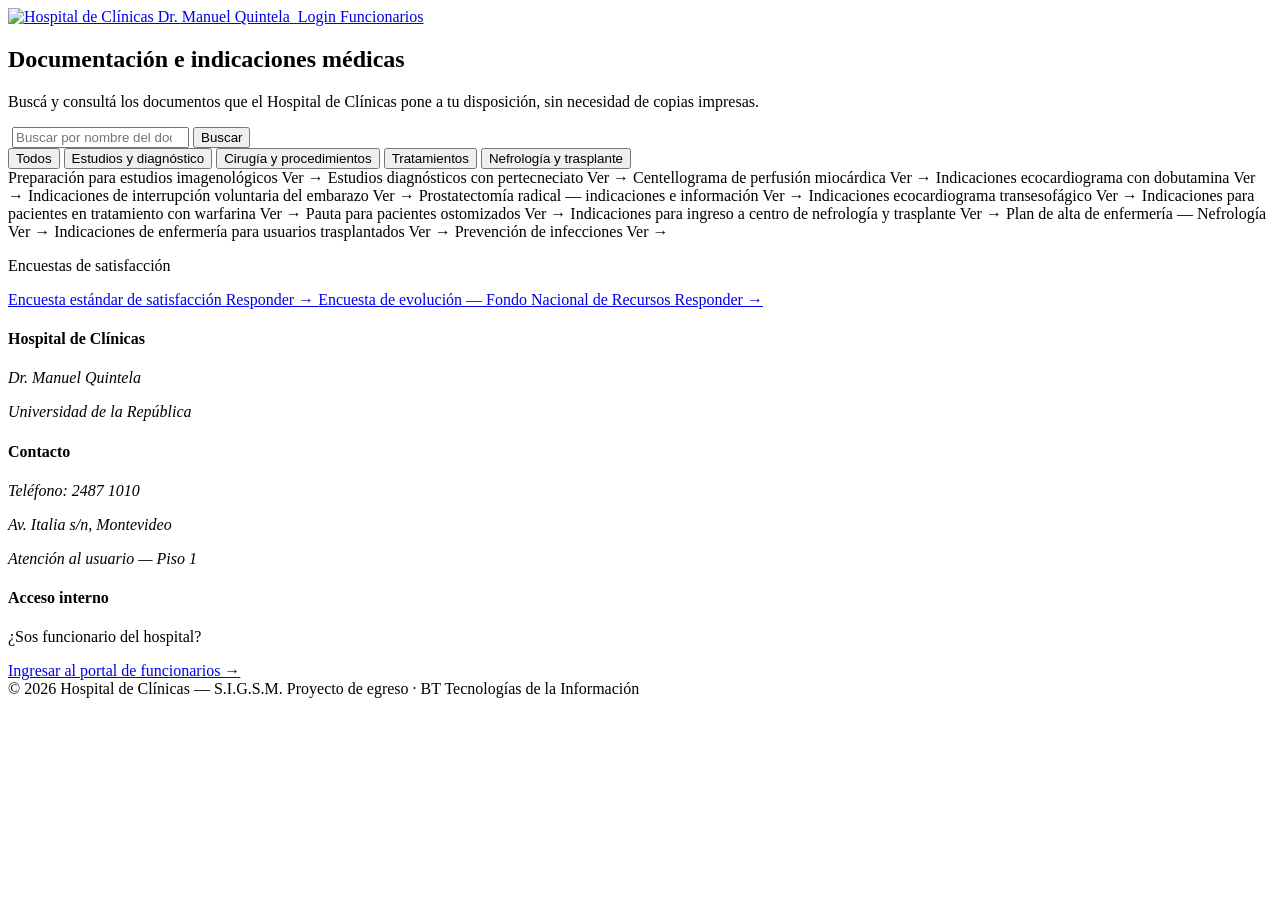
==== frontend/index.html @ ce25505e "v2.0 Feat y Style Feat: se implemento un login funcional con una pequeña base de datos Style: se hi" ====
<!DOCTYPE html>
<html lang="es">
<head>
  <meta charset="UTF-8">
  <meta name="viewport" content="width=device-width, initial-scale=1.0">
  <title>Portal Usuario | S.I.G.S.M. — Hospital de Clínicas</title>
  <link rel="icon" type="image/png" href="/sigsm/frontend/img/logohc.png">
  <link href="/sigsm/frontend/css/portal-usuario.css" rel="stylesheet">
</head>
<body>

<!-- HEADER -->
<header class="site-header">
  <div class="header-inner">
    <a href="/sigsm/frontend/index.html" class="marca">
      <img src="/sigsm/frontend/img/logohc.png" alt="Hospital de Clínicas Dr. Manuel Quintela" class="marca__logo">
    </a>
    <a href="/sigsm/frontend/login.html" class="btn-login">
      <img src="/sigsm/frontend/img/signin.png" alt="" class="btn-login__icono" aria-hidden="true">
      <span>Login Funcionarios</span>
    </a>
  </div>
</header>

<!-- BUSCADOR -->
<section class="hero">
  <div class="contenedor">
    <h1>Documentación e indicaciones médicas</h1>
    <p>Buscá y consultá los documentos que el Hospital de Clínicas pone a tu disposición, sin necesidad de copias impresas.</p>

    <form class="buscador" role="search" onsubmit="return false;">
      <img src="/sigsm/frontend/img/busqueda.png" alt="" class="buscador__icono" aria-hidden="true">
      <input
        type="search"
        id="buscador-input"
        placeholder="Buscar por nombre del documento…"
        autocomplete="off">
      <button type="submit" class="buscador__btn">Buscar</button>
    </form>

    <div class="filtros" role="group" aria-label="Filtrar por categoría">
      <button class="filtro-chip" data-filtro="todos"        aria-pressed="true">Todos</button>
      <button class="filtro-chip" data-filtro="estudios"     aria-pressed="false">Estudios y diagnóstico</button>
      <button class="filtro-chip" data-filtro="cirugia"      aria-pressed="false">Cirugía y procedimientos</button>
      <button class="filtro-chip" data-filtro="tratamientos" aria-pressed="false">Tratamientos</button>
      <button class="filtro-chip" data-filtro="nefrologia"   aria-pressed="false">Nefrología y trasplante</button>
    </div>
  </div>
</section>

<!-- MAIN -->
<main class="documentos">
  <div class="contenedor">
<!-- Lista plana de documentos -->
    <div class="doc-lista" id="doc-lista">

      <a class="doc-fila" data-titulo="preparación para estudios imagenológicos" data-categoria="estudios">
        <span class="doc-fila__titulo">Preparación para estudios imagenológicos</span>
        <span class="doc-fila__ver">Ver →</span>
      </a>

      <a class="doc-fila" data-titulo="estudios diagnósticos con pertecneciato" data-categoria="estudios">
        <span class="doc-fila__titulo">Estudios diagnósticos con pertecneciato</span>
        <span class="doc-fila__ver">Ver →</span>
      </a>

      <a class="doc-fila" data-titulo="centellograma de perfusión miocárdica" data-categoria="estudios">
        <span class="doc-fila__titulo">Centellograma de perfusión miocárdica</span>        
        <span class="doc-fila__ver">Ver →</span>
      </a>

      <a class="doc-fila" data-titulo="indicaciones ecocardiograma con dobutamina" data-categoria="estudios">
        <span class="doc-fila__titulo">Indicaciones ecocardiograma con dobutamina</span>
        <span class="doc-fila__ver">Ver →</span>
      </a>

      <a class="doc-fila" data-titulo="indicaciones de interrupción voluntaria del embarazo" data-categoria="cirugia">
        <span class="doc-fila__titulo">Indicaciones de interrupción voluntaria del embarazo</span>
        <span class="doc-fila__ver">Ver →</span>
      </a>

      <a class="doc-fila" data-titulo="prostatectomía radical indicaciones e información" data-categoria="cirugia">
        <span class="doc-fila__titulo">Prostatectomía radical — indicaciones e información</span>
        <span class="doc-fila__ver">Ver →</span>
      </a>

      <a class="doc-fila" data-titulo="indicaciones ecocardiograma transesofágico" data-categoria="cirugia">
        <span class="doc-fila__titulo">Indicaciones ecocardiograma transesofágico</span>
        <span class="doc-fila__ver">Ver →</span>
      </a>

      <a class="doc-fila" data-titulo="indicaciones para pacientes en tratamiento con warfarina" data-categoria="tratamientos">
        <span class="doc-fila__titulo">Indicaciones para pacientes en tratamiento con warfarina</span>
        <span class="doc-fila__ver">Ver →</span>
      </a>

      <a class="doc-fila" data-titulo="pauta para pacientes ostomizados" data-categoria="tratamientos">
        <span class="doc-fila__titulo">Pauta para pacientes ostomizados</span>
        <span class="doc-fila__ver">Ver →</span>
      </a>

      <a class="doc-fila" data-titulo="indicaciones para ingreso a centro de nefrología y trasplante" data-categoria="nefrologia">
        <span class="doc-fila__titulo">Indicaciones para ingreso a centro de nefrología y trasplante</span>
        <span class="doc-fila__ver">Ver →</span>
      </a>

      <a class="doc-fila" data-titulo="plan de alta de enfermería nefrología" data-categoria="nefrologia">
        <span class="doc-fila__titulo">Plan de alta de enfermería — Nefrología</span>
        <span class="doc-fila__ver">Ver →</span>
      </a>

      <a class="doc-fila" data-titulo="indicaciones de enfermería para usuarios trasplantados" data-categoria="nefrologia">
        <span class="doc-fila__titulo">Indicaciones de enfermería para usuarios trasplantados</span>
        <span class="doc-fila__ver">Ver →</span>
      </a>

      <a  class="doc-fila" data-titulo="prevención de infecciones" data-categoria="nefrologia">
        <span class="doc-fila__titulo">Prevención de infecciones</span>
        <span class="doc-fila__ver">Ver →</span>
      </a>

    </div>

    <!-- Sección encuestas -->
    <section class="encuestas">
      <p class="encuestas__titulo">Encuestas de satisfacción</p>
      <div class="encuestas-grid">
        <a href="#" class="encuesta-card">
          <span class="encuesta-card__nombre">Encuesta estándar de satisfacción</span>
          <span class="encuesta-card__accion">Responder →</span>
        </a>
        <a href="#" class="encuesta-card">
          <span class="encuesta-card__nombre">Encuesta de evolución — Fondo Nacional de Recursos</span>
          <span class="encuesta-card__accion">Responder →</span>
        </a>
      </div>
    </section>

</main>

<!-- FOOTER -->
<footer class="site-footer">
  <div class="contenedor">
    <div class="footer-grid">
      <div class="footer-col">
        <h4>Hospital de Clínicas</h4>
        <address>
          <p>Dr. Manuel Quintela</p>
          <p>Universidad de la República</p>
        </address>
      </div>
      <div class="footer-col">
        <h4>Contacto</h4>
        <address>
          <p>Teléfono: 2487 1010</p>
          <p>Av. Italia s/n, Montevideo</p>
          <p>Atención al usuario — Piso 1</p>
        </address>
      </div>
      <div class="footer-col">
        <h4>Acceso interno</h4>
        <p>¿Sos funcionario del hospital?</p>
        <a href="/sigsm/frontend/login.html">Ingresar al portal de funcionarios →</a>
      </div>
    </div>
    <div class="footer-bottom">
      <span>© 2026 Hospital de Clínicas — S.I.G.S.M.</span>
      <span>Proyecto de egreso · BT Tecnologías de la Información</span>
    </div>
  </div>
</footer>

<script>
  const input  = document.getElementById('buscador-input');
  const chips  = document.querySelectorAll('.filtro-chip');
  const filas  = document.querySelectorAll('.doc-fila');
  const sinRes = document.getElementById('sin-resultados');

  function filtrar() {
    const texto  = input.value.trim().toLowerCase();
    const activo = document.querySelector('.filtro-chip[aria-pressed="true"]').dataset.filtro;
    let total    = 0;

    filas.forEach(fila => {
      const coincideTexto = texto === '' || fila.dataset.titulo.includes(texto);
      const coincideCat   = activo === 'todos' || fila.dataset.categoria === activo;
      const visible       = coincideTexto && coincideCat;
      fila.toggleAttribute('hidden', !visible);
      if (visible) total++;
    });

    sinRes.style.display = total === 0 ? 'block' : 'none';
  }

  input.addEventListener('input', filtrar);

  chips.forEach(chip => {
    chip.addEventListener('click', () => {
      chips.forEach(c => c.setAttribute('aria-pressed', 'false'));
      chip.setAttribute('aria-pressed', 'true');
      filtrar();
    });
  });
</script>

</body>
</html>
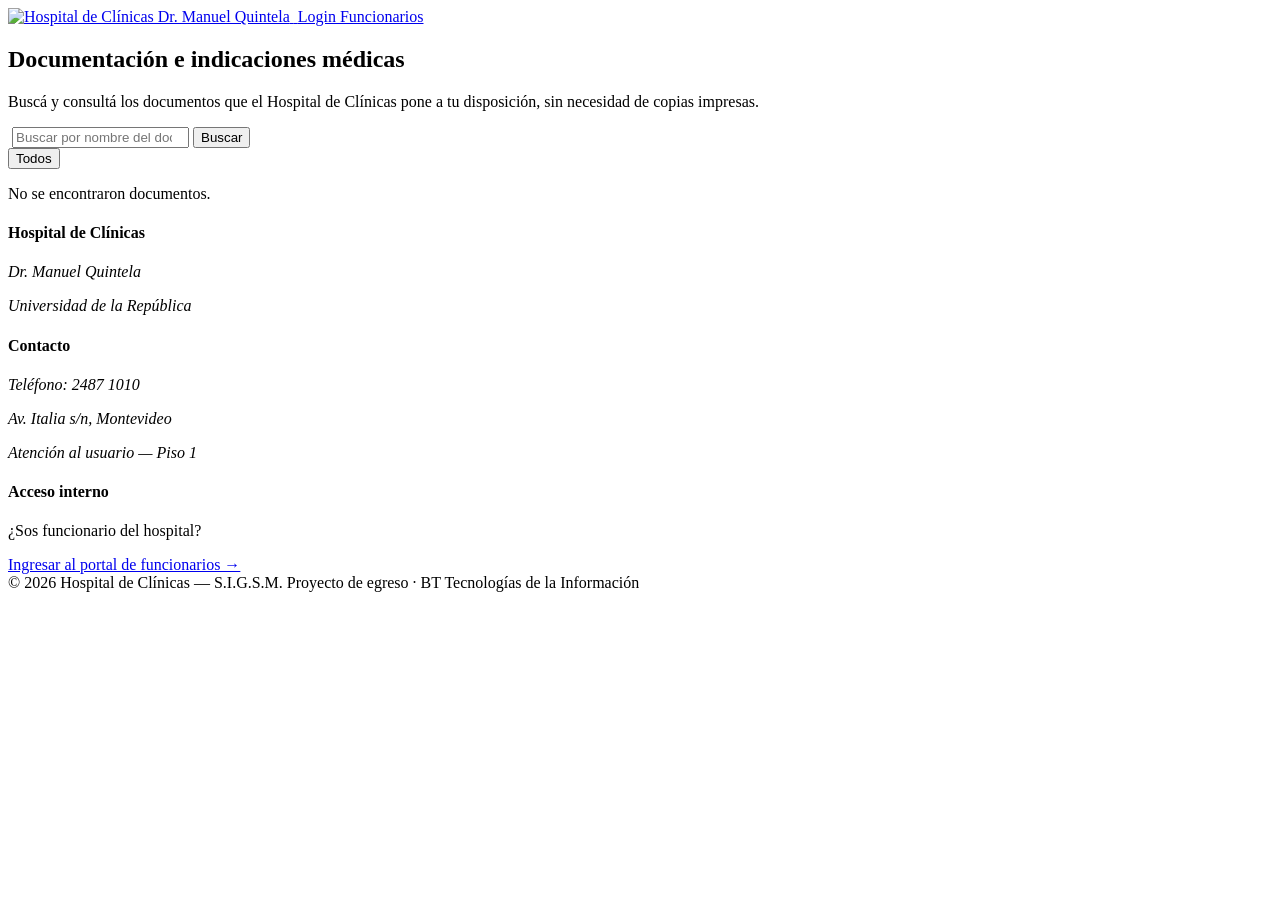
==== commit ba7596f9: "Add files via upload" ====
--- a/frontend/index.html
+++ b/frontend/index.html
@@ -1,207 +1,114 @@
-<!DOCTYPE html>
-<html lang="es">
-<head>
-  <meta charset="UTF-8">
-  <meta name="viewport" content="width=device-width, initial-scale=1.0">
-  <title>Portal Usuario | S.I.G.S.M. — Hospital de Clínicas</title>
-  <link rel="icon" type="image/png" href="/sigsm/frontend/img/logohc.png">
-  <link href="/sigsm/frontend/css/portal-usuario.css" rel="stylesheet">
-</head>
-<body>
-
-<!-- HEADER -->
-<header class="site-header">
-  <div class="header-inner">
-    <a href="/sigsm/frontend/index.html" class="marca">
-      <img src="/sigsm/frontend/img/logohc.png" alt="Hospital de Clínicas Dr. Manuel Quintela" class="marca__logo">
-    </a>
-    <a href="/sigsm/frontend/login.html" class="btn-login">
-      <img src="/sigsm/frontend/img/signin.png" alt="" class="btn-login__icono" aria-hidden="true">
-      <span>Login Funcionarios</span>
-    </a>
-  </div>
-</header>
-
-<!-- BUSCADOR -->
-<section class="hero">
-  <div class="contenedor">
-    <h1>Documentación e indicaciones médicas</h1>
-    <p>Buscá y consultá los documentos que el Hospital de Clínicas pone a tu disposición, sin necesidad de copias impresas.</p>
-
-    <form class="buscador" role="search" onsubmit="return false;">
-      <img src="/sigsm/frontend/img/busqueda.png" alt="" class="buscador__icono" aria-hidden="true">
-      <input
-        type="search"
-        id="buscador-input"
-        placeholder="Buscar por nombre del documento…"
-        autocomplete="off">
-      <button type="submit" class="buscador__btn">Buscar</button>
-    </form>
-
-    <div class="filtros" role="group" aria-label="Filtrar por categoría">
-      <button class="filtro-chip" data-filtro="todos"        aria-pressed="true">Todos</button>
-      <button class="filtro-chip" data-filtro="estudios"     aria-pressed="false">Estudios y diagnóstico</button>
-      <button class="filtro-chip" data-filtro="cirugia"      aria-pressed="false">Cirugía y procedimientos</button>
-      <button class="filtro-chip" data-filtro="tratamientos" aria-pressed="false">Tratamientos</button>
-      <button class="filtro-chip" data-filtro="nefrologia"   aria-pressed="false">Nefrología y trasplante</button>
-    </div>
-  </div>
-</section>
-
-<!-- MAIN -->
-<main class="documentos">
-  <div class="contenedor">
-<!-- Lista plana de documentos -->
-    <div class="doc-lista" id="doc-lista">
-
-      <a class="doc-fila" data-titulo="preparación para estudios imagenológicos" data-categoria="estudios">
-        <span class="doc-fila__titulo">Preparación para estudios imagenológicos</span>
-        <span class="doc-fila__ver">Ver →</span>
-      </a>
-
-      <a class="doc-fila" data-titulo="estudios diagnósticos con pertecneciato" data-categoria="estudios">
-        <span class="doc-fila__titulo">Estudios diagnósticos con pertecneciato</span>
-        <span class="doc-fila__ver">Ver →</span>
-      </a>
-
-      <a class="doc-fila" data-titulo="centellograma de perfusión miocárdica" data-categoria="estudios">
-        <span class="doc-fila__titulo">Centellograma de perfusión miocárdica</span>        
-        <span class="doc-fila__ver">Ver →</span>
-      </a>
-
-      <a class="doc-fila" data-titulo="indicaciones ecocardiograma con dobutamina" data-categoria="estudios">
-        <span class="doc-fila__titulo">Indicaciones ecocardiograma con dobutamina</span>
-        <span class="doc-fila__ver">Ver →</span>
-      </a>
-
-      <a class="doc-fila" data-titulo="indicaciones de interrupción voluntaria del embarazo" data-categoria="cirugia">
-        <span class="doc-fila__titulo">Indicaciones de interrupción voluntaria del embarazo</span>
-        <span class="doc-fila__ver">Ver →</span>
-      </a>
-
-      <a class="doc-fila" data-titulo="prostatectomía radical indicaciones e información" data-categoria="cirugia">
-        <span class="doc-fila__titulo">Prostatectomía radical — indicaciones e información</span>
-        <span class="doc-fila__ver">Ver →</span>
-      </a>
-
-      <a class="doc-fila" data-titulo="indicaciones ecocardiograma transesofágico" data-categoria="cirugia">
-        <span class="doc-fila__titulo">Indicaciones ecocardiograma transesofágico</span>
-        <span class="doc-fila__ver">Ver →</span>
-      </a>
-
-      <a class="doc-fila" data-titulo="indicaciones para pacientes en tratamiento con warfarina" data-categoria="tratamientos">
-        <span class="doc-fila__titulo">Indicaciones para pacientes en tratamiento con warfarina</span>
-        <span class="doc-fila__ver">Ver →</span>
-      </a>
-
-      <a class="doc-fila" data-titulo="pauta para pacientes ostomizados" data-categoria="tratamientos">
-        <span class="doc-fila__titulo">Pauta para pacientes ostomizados</span>
-        <span class="doc-fila__ver">Ver →</span>
-      </a>
-
-      <a class="doc-fila" data-titulo="indicaciones para ingreso a centro de nefrología y trasplante" data-categoria="nefrologia">
-        <span class="doc-fila__titulo">Indicaciones para ingreso a centro de nefrología y trasplante</span>
-        <span class="doc-fila__ver">Ver →</span>
-      </a>
-
-      <a class="doc-fila" data-titulo="plan de alta de enfermería nefrología" data-categoria="nefrologia">
-        <span class="doc-fila__titulo">Plan de alta de enfermería — Nefrología</span>
-        <span class="doc-fila__ver">Ver →</span>
-      </a>
-
-      <a class="doc-fila" data-titulo="indicaciones de enfermería para usuarios trasplantados" data-categoria="nefrologia">
-        <span class="doc-fila__titulo">Indicaciones de enfermería para usuarios trasplantados</span>
-        <span class="doc-fila__ver">Ver →</span>
-      </a>
-
-      <a  class="doc-fila" data-titulo="prevención de infecciones" data-categoria="nefrologia">
-        <span class="doc-fila__titulo">Prevención de infecciones</span>
-        <span class="doc-fila__ver">Ver →</span>
-      </a>
-
-    </div>
-
-    <!-- Sección encuestas -->
-    <section class="encuestas">
-      <p class="encuestas__titulo">Encuestas de satisfacción</p>
-      <div class="encuestas-grid">
-        <a href="#" class="encuesta-card">
-          <span class="encuesta-card__nombre">Encuesta estándar de satisfacción</span>
-          <span class="encuesta-card__accion">Responder →</span>
-        </a>
-        <a href="#" class="encuesta-card">
-          <span class="encuesta-card__nombre">Encuesta de evolución — Fondo Nacional de Recursos</span>
-          <span class="encuesta-card__accion">Responder →</span>
-        </a>
-      </div>
-    </section>
-
-</main>
-
-<!-- FOOTER -->
-<footer class="site-footer">
-  <div class="contenedor">
-    <div class="footer-grid">
-      <div class="footer-col">
-        <h4>Hospital de Clínicas</h4>
-        <address>
-          <p>Dr. Manuel Quintela</p>
-          <p>Universidad de la República</p>
-        </address>
-      </div>
-      <div class="footer-col">
-        <h4>Contacto</h4>
-        <address>
-          <p>Teléfono: 2487 1010</p>
-          <p>Av. Italia s/n, Montevideo</p>
-          <p>Atención al usuario — Piso 1</p>
-        </address>
-      </div>
-      <div class="footer-col">
-        <h4>Acceso interno</h4>
-        <p>¿Sos funcionario del hospital?</p>
-        <a href="/sigsm/frontend/login.html">Ingresar al portal de funcionarios →</a>
-      </div>
-    </div>
-    <div class="footer-bottom">
-      <span>© 2026 Hospital de Clínicas — S.I.G.S.M.</span>
-      <span>Proyecto de egreso · BT Tecnologías de la Información</span>
-    </div>
-  </div>
-</footer>
-
-<script>
-  const input  = document.getElementById('buscador-input');
-  const chips  = document.querySelectorAll('.filtro-chip');
-  const filas  = document.querySelectorAll('.doc-fila');
-  const sinRes = document.getElementById('sin-resultados');
-
-  function filtrar() {
-    const texto  = input.value.trim().toLowerCase();
-    const activo = document.querySelector('.filtro-chip[aria-pressed="true"]').dataset.filtro;
-    let total    = 0;
-
-    filas.forEach(fila => {
-      const coincideTexto = texto === '' || fila.dataset.titulo.includes(texto);
-      const coincideCat   = activo === 'todos' || fila.dataset.categoria === activo;
-      const visible       = coincideTexto && coincideCat;
-      fila.toggleAttribute('hidden', !visible);
-      if (visible) total++;
-    });
-
-    sinRes.style.display = total === 0 ? 'block' : 'none';
-  }
-
-  input.addEventListener('input', filtrar);
-
-  chips.forEach(chip => {
-    chip.addEventListener('click', () => {
-      chips.forEach(c => c.setAttribute('aria-pressed', 'false'));
-      chip.setAttribute('aria-pressed', 'true');
-      filtrar();
-    });
-  });
-</script>
-
-</body>
+<!DOCTYPE html>
+<html lang="es">
+<head>
+  <meta charset="UTF-8">
+  <meta name="viewport" content="width=device-width, initial-scale=1.0">
+  <title>Portal Usuario | S.I.G.S.M. — Hospital de Clínicas</title>
+  <link rel="icon" type="image/png" href="/sigsm/frontend/img/logohc.png">
+  <link href="/sigsm/frontend/css/portal-usuario.css" rel="stylesheet">
+</head>
+<body>
+
+<!-- HEADER -->
+<header class="site-header">
+  <div class="header-inner">
+    <a href="/sigsm/frontend/index.html" class="marca">
+      <img src="/sigsm/frontend/img/logohc.png" alt="Hospital de Clínicas Dr. Manuel Quintela" class="marca__logo">
+    </a>
+    <a href="/sigsm/frontend/login.html" class="btn-login">
+      <img src="/sigsm/frontend/img/signin.png" alt="" class="btn-login__icono" aria-hidden="true">
+      <span>Login Funcionarios</span>
+    </a>
+  </div>
+</header>
+
+<!-- BUSCADOR -->
+<section class="hero">
+  <div class="contenedor">
+    <h1>Documentación e indicaciones médicas</h1>
+    <p>Buscá y consultá los documentos que el Hospital de Clínicas pone a tu disposición, sin necesidad de copias impresas.</p>
+
+    <form class="buscador" role="search" onsubmit="return false;">
+      <img src="/sigsm/frontend/img/busqueda.png" alt="" class="buscador__icono" aria-hidden="true">
+      <input
+        type="search"
+        id="buscador-input"
+        placeholder="Buscar por nombre del documento…"
+        autocomplete="off">
+      <button type="submit" class="buscador__btn">Buscar</button>
+    </form>
+
+    <!-- Las categorías se cargan desde la base de datos -->
+    <div class="filtros" id="filtros" role="group" aria-label="Filtrar por categoría">
+      <button class="filtro-chip" data-filtro="" aria-pressed="true">Todos</button>
+    </div>
+  </div>
+</section>
+
+<!-- MAIN -->
+<main class="documentos">
+  <div class="contenedor">
+    <!-- Visor del documento (se muestra al elegir uno o al entrar por QR: index.html?doc=ID) -->
+    <section class="visor" id="visor" hidden aria-labelledby="visor-titulo">
+      <button type="button" class="visor__volver" id="visor-volver">← Volver a la lista</button>
+      <h2 class="visor__titulo" id="visor-titulo"></h2>
+      <p class="visor__cat" id="visor-cat"></p>
+      <p class="visor__desc" id="visor-desc"></p>
+      <p class="visor__estado" id="visor-estado"></p>
+      <div class="visor__marco" id="visor-marco"></div>
+    </section>
+
+    <!-- Lista plana de documentos (se carga desde la base de datos) -->
+    <div id="seccion-lista">
+      <div class="doc-lista" id="doc-lista"></div>
+      <p class="sin-resultados" id="sin-resultados">No se encontraron documentos.</p>
+    </div>
+
+    <!-- Sección encuestas -->
+    <!-- Se muestra solo si hay encuestas públicas (se cargan desde la base de datos) -->
+    <section class="encuestas" id="seccion-encuestas" hidden>
+      <p class="encuestas__titulo">Encuestas de satisfacción</p>
+      <div class="encuestas-grid" id="encuestas-grid"></div>
+    </section>
+
+  </div>
+</main>
+
+<!-- FOOTER -->
+<footer class="site-footer">
+  <div class="contenedor">
+    <div class="footer-grid">
+      <div class="footer-col">
+        <h4>Hospital de Clínicas</h4>
+        <address>
+          <p>Dr. Manuel Quintela</p>
+          <p>Universidad de la República</p>
+        </address>
+      </div>
+      <div class="footer-col">
+        <h4>Contacto</h4>
+        <address>
+          <p>Teléfono: 2487 1010</p>
+          <p>Av. Italia s/n, Montevideo</p>
+          <p>Atención al usuario — Piso 1</p>
+        </address>
+      </div>
+      <div class="footer-col">
+        <h4>Acceso interno</h4>
+        <p>¿Sos funcionario del hospital?</p>
+        <a href="/sigsm/frontend/login.html">Ingresar al portal de funcionarios →</a>
+      </div>
+    </div>
+    <div class="footer-bottom">
+      <span>© 2026 Hospital de Clínicas — S.I.G.S.M.</span>
+      <span>Proyecto de egreso · BT Tecnologías de la Información</span>
+    </div>
+  </div>
+</footer>
+
+<script src="/sigsm/frontend/js/comun.js"></script>
+<script src="/sigsm/frontend/js/lib/pdfjs/pdf.min.js"></script>
+<script src="/sigsm/frontend/js/portal-usuario.js"></script>
+
+</body>
 </html>
